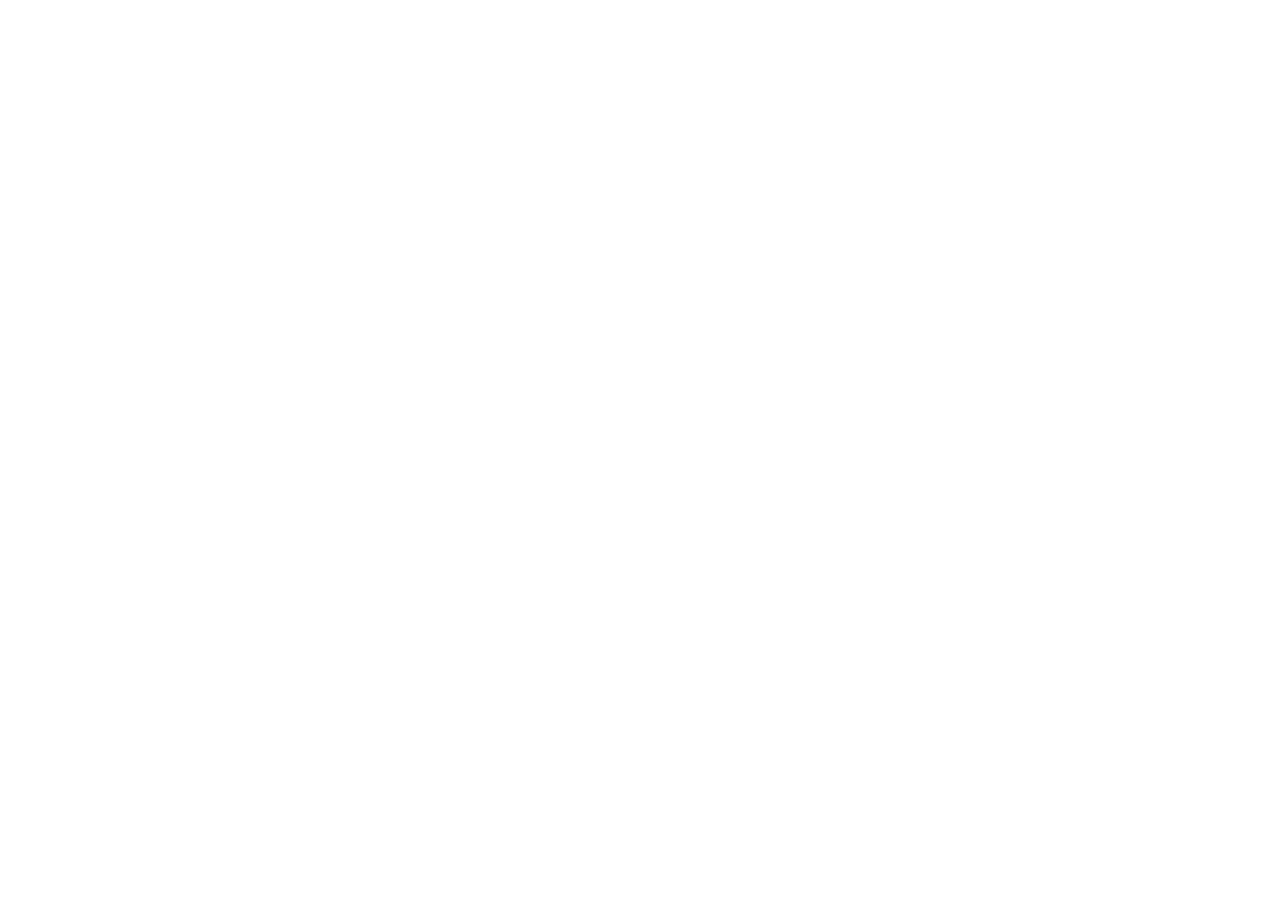
==== DAY4/typography.html @ 2f7d110e "4th" ====
<!DOCTYPE html>
<html lang="en">
<head>
    <meta charset="UTF-8">
    <title>sparkk87.github.io_0209</title>
   <link rel="stylesheet" href="css/typography.css">
</head>
<body>
    <!--.container-->  
    <div class="container">

    </div>
    <!--<img src="./Assets/cms.jpg" alt="cms">-->
    
</body>
</html>
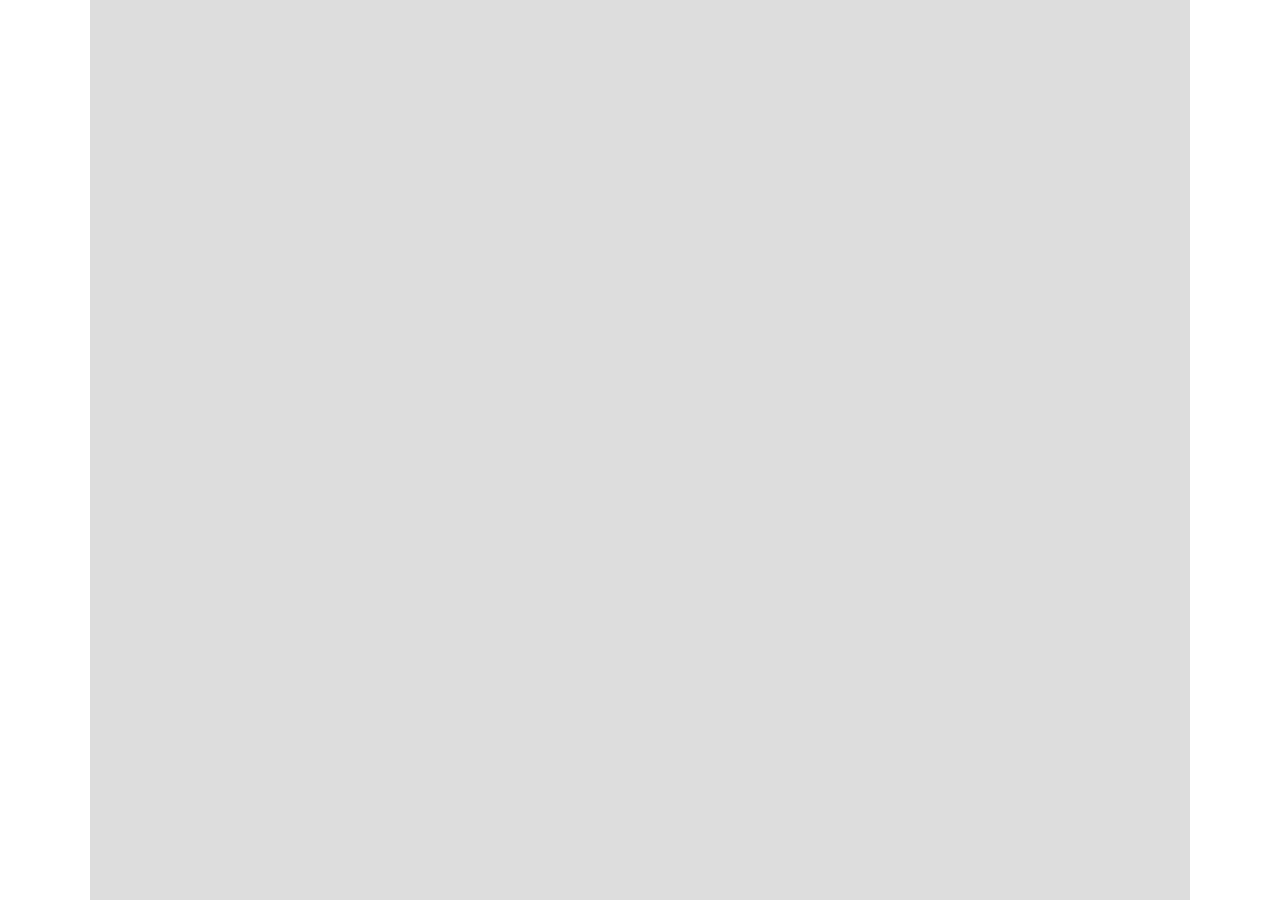
==== commit b54df3ff: "4th_1" ====
--- a/DAY4/typography.html
+++ b/DAY4/typography.html
@@ -2,7 +2,7 @@
 <html lang="en">
 <head>
     <meta charset="UTF-8">
-    <title>sparkk87.github.io_0209</title>
+    <title>본문/제목 웹 타이포그래피</title>
    <link rel="stylesheet" href="css/typography.css">
 </head>
 <body>
--- a/DAY4/css/typography.css
+++ b/DAY4/css/typography.css
@@ -0,0 +1,42 @@
+body{
+    margin: 0;
+}
+
+/*페이지 요소를 담을 컨테이너
+  주석단축키 cmd + ? 
+*/
+.container{
+    width: 1100px;
+    height: 100vh;
+    margin-left: auto;
+    margin-right: auto;
+    background-color: #dddddd;
+}
+
+/*
+타이포그래피 디자인
+*/
+
+/* 
+본문(단락 디자인
+*/
+p{
+    margin-top: 0;
+    margin-bottom: 1.5em;
+    font-style: 12px;
+    font-family: "Spoqa Han Sans","Sans-serif";
+    line-height: 1.5;
+    letter-spacing: -0.005em;
+    color:#010101;
+
+}
+/*
+제목 디자인 
+*/
+
+h6{}
+h5{}
+h4{}
+h3{}
+h2{}
+h1{}
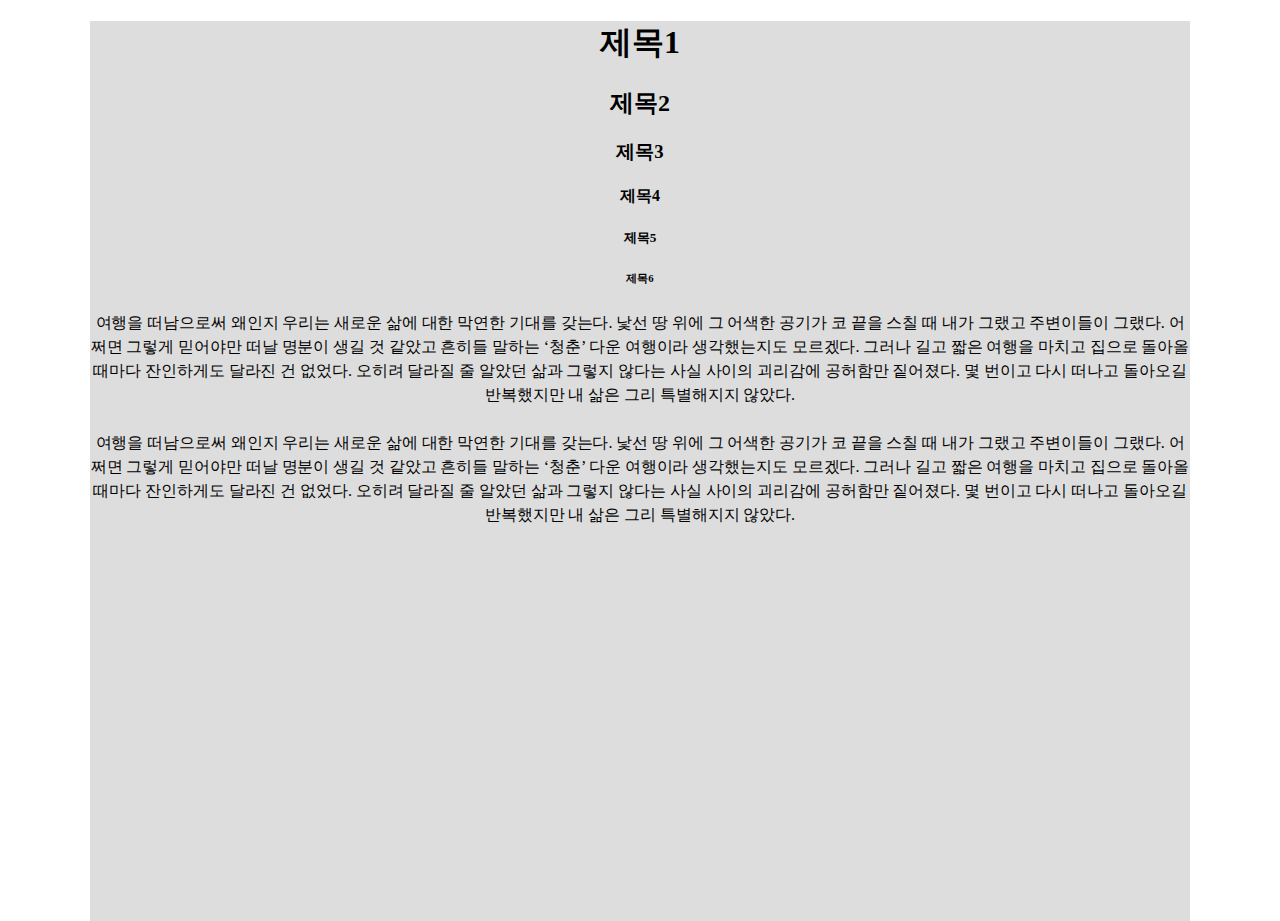
==== commit 68c3c0c1: "MedicalView" ====
--- a/DAY4/typography.html
+++ b/DAY4/typography.html
@@ -2,12 +2,26 @@
 <html lang="en">
 <head>
     <meta charset="UTF-8">
-    <title>본문/제목 웹 타이포그래피</title>
+    <title>ㅂ본</title>
+    <link href="http://spoqa.github.io/spoqa-han-sans/css/SpoqaHanSans-kr.css" rel="stylesheet">
+<link href="http://spoqa.github.io/spoqa-han-sans/css/SpoqaHanSans-jp.css" rel="stylesheet">
    <link rel="stylesheet" href="css/typography.css">
 </head>
 <body>
     <!--.container-->  
     <div class="container">
+        <center>
+        <h1>제목1</h1>
+        <h2>제목2</h2>
+        <h3>제목3</h3>
+        <h4>제목4</h4>
+        <h5>제목5</h5>
+        <h6>제목6</h6>
+        <p>여행을 떠남으로써 왜인지 우리는 새로운 삶에 대한 막연한 기대를 갖는다. 낯선 땅 위에 그 어색한 공기가 코 끝을 스칠 때 내가 그랬고 주변이들이 그랬다. 어쩌면 그렇게 믿어야만 떠날 명분이 생길 것 같았고 흔히들 말하는 ‘청춘’ 다운 여행이라 생각했는지도 모르겠다. 그러나 길고 짧은 여행을 마치고 집으로 돌아올 때마다 잔인하게도 달라진 건 없었다. 오히려 달라질 줄 알았던 삶과 그렇지 않다는 사실 사이의 괴리감에 공허함만 짙어졌다. 몇 번이고 다시 떠나고 돌아오길 반복했지만 내 삶은 그리 특별해지지 않았다.
+        </p>
+        <p>
+        여행을 떠남으로써 왜인지 우리는 새로운 삶에 대한 막연한 기대를 갖는다. 낯선 땅 위에 그 어색한 공기가 코 끝을 스칠 때 내가 그랬고 주변이들이 그랬다. 어쩌면 그렇게 믿어야만 떠날 명분이 생길 것 같았고 흔히들 말하는 ‘청춘’ 다운 여행이라 생각했는지도 모르겠다. 그러나 길고 짧은 여행을 마치고 집으로 돌아올 때마다 잔인하게도 달라진 건 없었다. 오히려 달라질 줄 알았던 삶과 그렇지 않다는 사실 사이의 괴리감에 공허함만 짙어졌다. 몇 번이고 다시 떠나고 돌아오길 반복했지만 내 삶은 그리 특별해지지 않았다.
+        </p>
 
     </div>
     <!--<img src="./Assets/cms.jpg" alt="cms">-->
